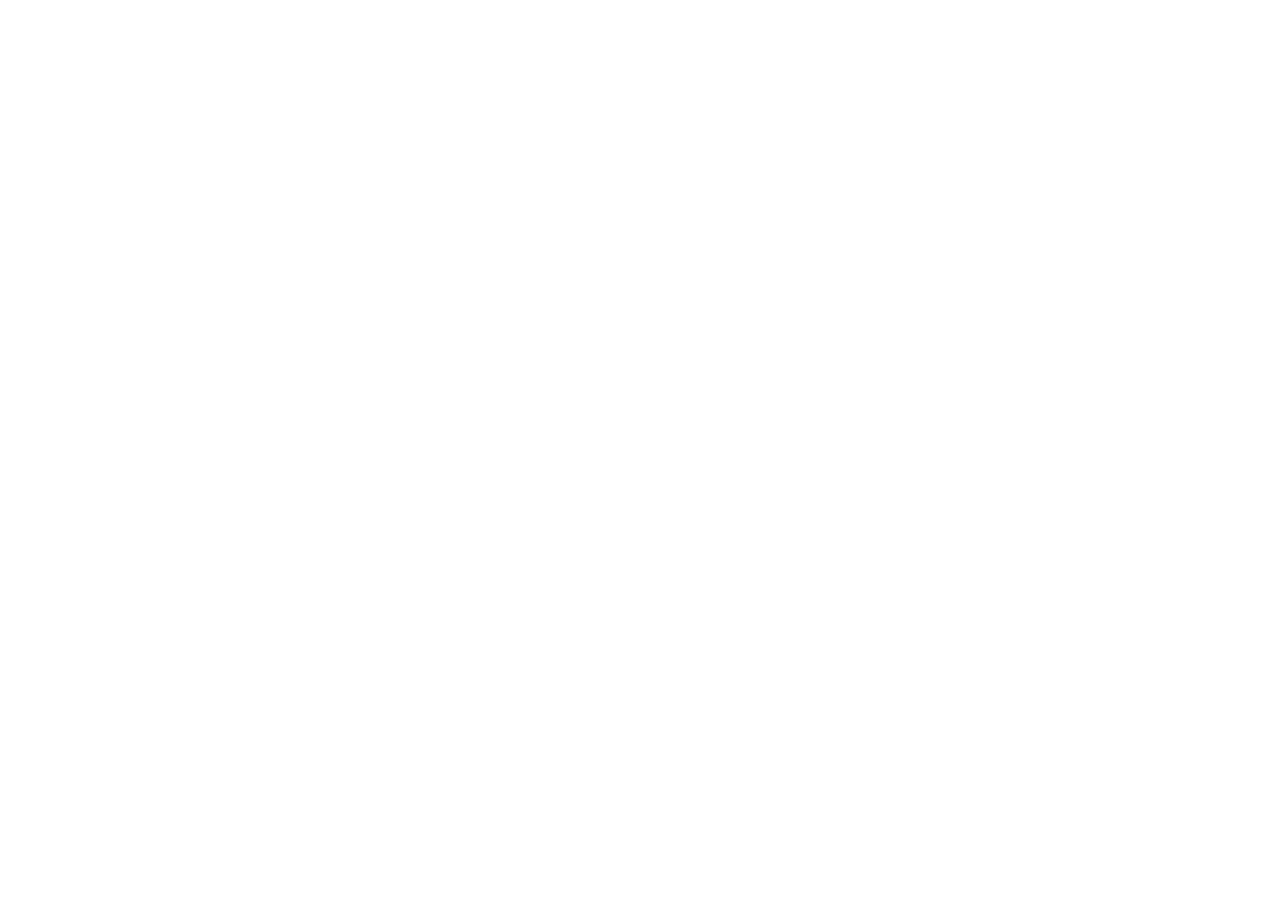
==== index.html @ 1c8c0da3 "first commit" ====
<!DOCTYPE html>
<html lang="en">
<head>
    <meta charset="UTF-8">
    <meta http-equiv="X-UA-Compatible" content="IE=edge">
    <meta name="viewport" content="width=device-width, initial-scale=1.0">
    <title>Document</title>
</head>
<body>
    
</body>
</html>
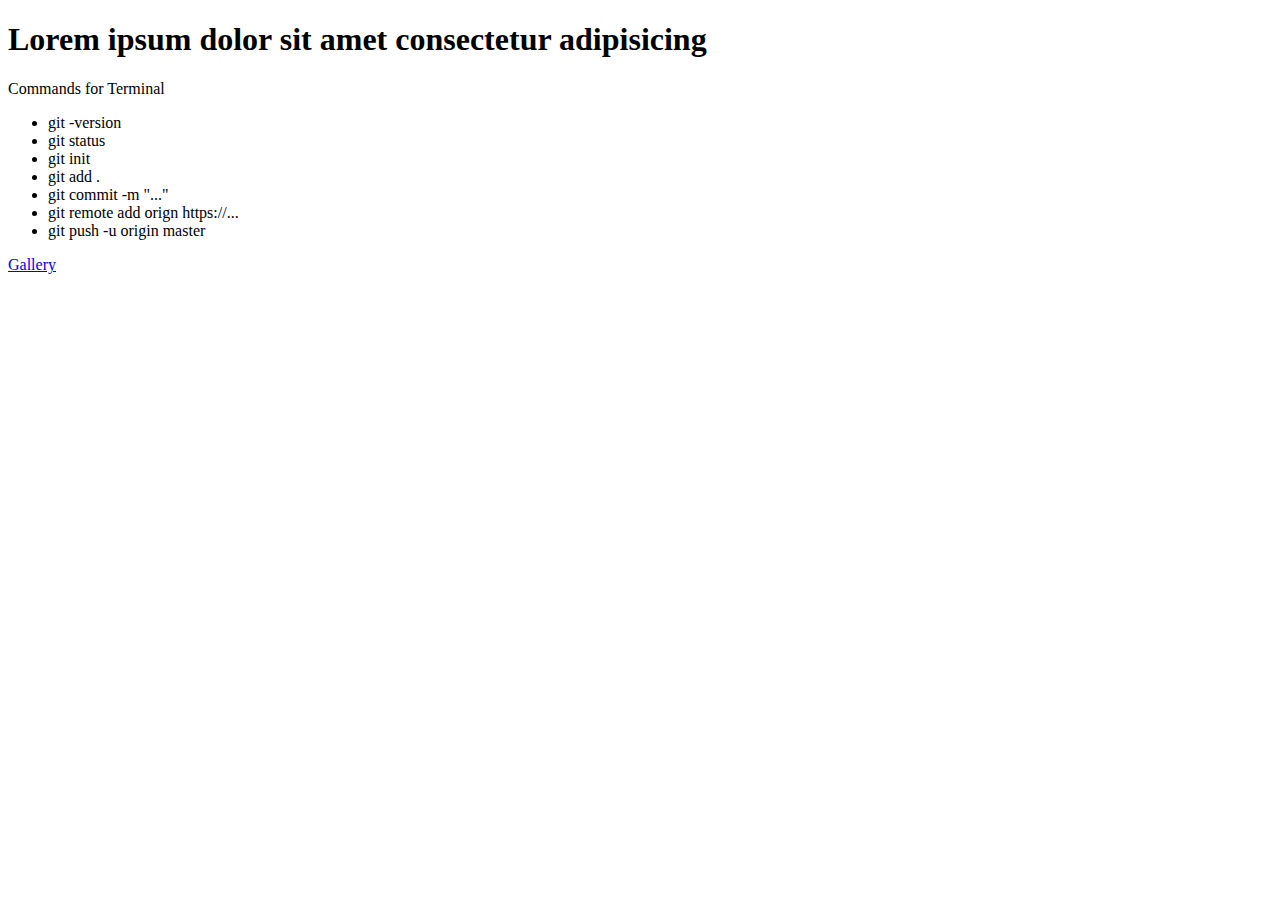
==== commit df2053db: "content" ====
--- a/index.html
+++ b/index.html
@@ -4,9 +4,29 @@
     <meta charset="UTF-8">
     <meta http-equiv="X-UA-Compatible" content="IE=edge">
     <meta name="viewport" content="width=device-width, initial-scale=1.0">
+    <link rel="stylesheet" href="./styles/styles.css">
     <title>Document</title>
 </head>
 <body>
-    
+    <header class="header">
+        <h1 class="headline">Lorem ipsum dolor sit amet consectetur adipisicing</h1>
+    </header>
+    <main class="paragraph">
+        <p>Commands for Terminal</p>
+        <ul>
+            <li>git -version</li>
+            <li>git status</li>
+            <li>git init</li>
+            <li>git add .</li>
+            <li>git commit -m "..."</li>
+            <li>git remote add orign https://...</li>
+            <li>git push -u origin master</li>
+        </ul>
+    </main>
+    <footer class="footer">
+        <nav class="nav">
+            <a class="link" href="./gallery.html">Gallery</a>
+        </nav>
+    </footer>
 </body>
 </html>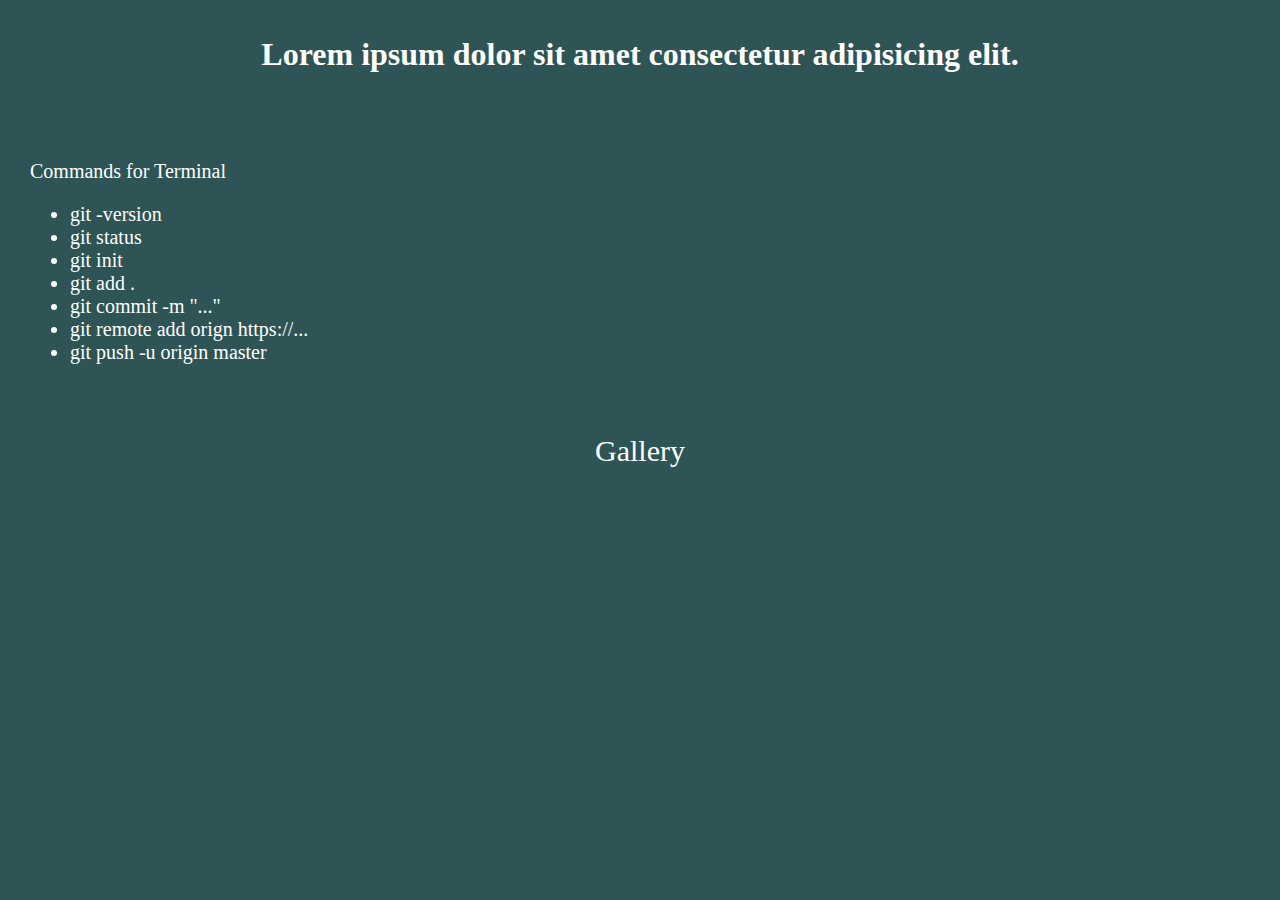
==== commit 49c9cd5d: "final changes" ====
--- a/index.html
+++ b/index.html
@@ -9,7 +9,7 @@
 </head>
 <body>
     <header class="header">
-        <h1 class="headline">Lorem ipsum dolor sit amet consectetur adipisicing</h1>
+        <h1 class="headline">Lorem ipsum dolor sit amet consectetur adipisicing elit.</h1>
     </header>
     <main class="paragraph">
         <p>Commands for Terminal</p>
--- a/styles/styles.css
+++ b/styles/styles.css
@@ -0,0 +1,48 @@
+body {
+    margin: 0;
+    background-color: rgb(46, 84, 85);
+}
+
+.page-wrap {
+    min-height: 100vh;
+    background-repeat: no-repeat;
+    background-size: cover;
+    background-position: center;
+    display: flex;
+    flex-direction: column;
+}
+
+.header {
+    text-align: center;
+    padding: 15px;
+    color: white;
+}
+
+
+.photo {
+    width: 100%;
+    height: 100%;
+}
+
+.nav {
+    margin-top: 20px;
+    text-align: center;
+}
+
+.link {
+    color: white;
+    text-decoration: none;
+    font-size: 30px;
+    padding: 30px;
+}
+
+.link:hover {
+    color: black;
+
+}
+
+.paragraph {
+    font-size: 20px;
+    padding: 30px;
+    color: white;
+}